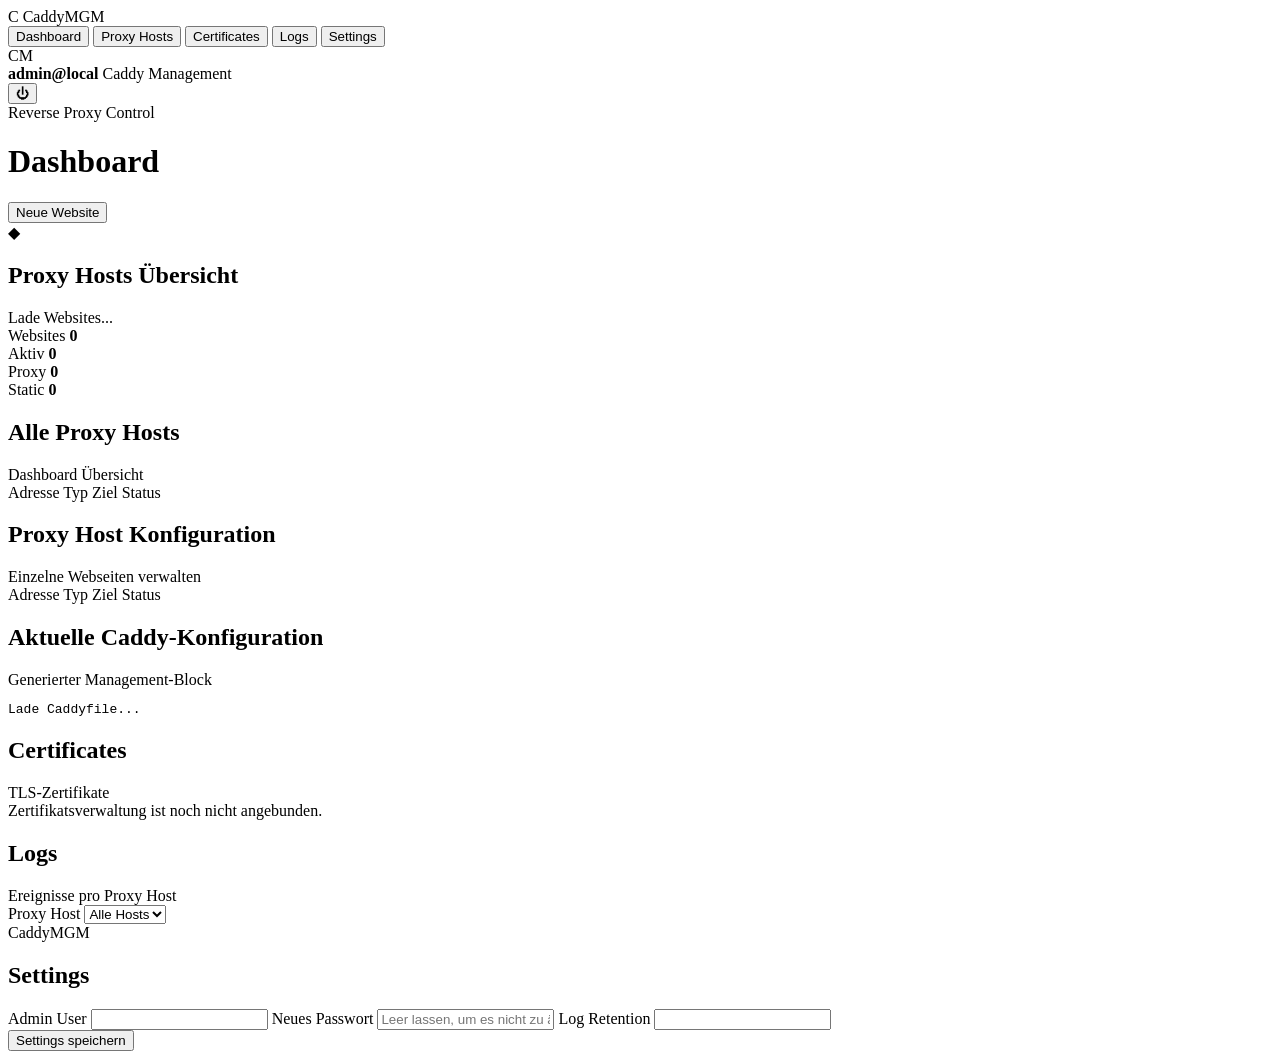
==== cmd/server/web/index.html @ 5ea15238 "Simplify topbar and settings UI" ====
<!doctype html>
<html lang="de">
  <head>
    <meta charset="utf-8" />
    <meta name="viewport" content="width=device-width, initial-scale=1" />
    <title>CaddyMGM</title>
    <link rel="stylesheet" href="/styles.css" />
  </head>
  <body>
    <div class="app-shell">
      <aside class="sidebar">
        <div class="brand">
          <span class="brand-mark">C</span>
          <span>CaddyMGM</span>
        </div>

        <nav class="nav">
          <button class="nav-item active" type="button" data-view="dashboard">Dashboard</button>
          <button class="nav-item" type="button" data-view="proxy-hosts">Proxy Hosts</button>
          <button class="nav-item" type="button" data-view="certificates">Certificates</button>
          <button class="nav-item" type="button" data-view="logs">Logs</button>
          <button class="nav-item" type="button" data-view="settings">Settings</button>
        </nav>

        <div class="profile">
          <span class="avatar">CM</span>
          <div>
            <strong>admin@local</strong>
            <span>Caddy Management</span>
          </div>
          <button id="logout" class="icon-button" type="button" title="Abmelden">⏻</button>
        </div>
      </aside>

      <main class="content">
        <header class="topbar">
          <div>
            <span class="eyebrow">Reverse Proxy Control</span>
            <h1 id="page-title">Dashboard</h1>
          </div>
          <div class="actions">
            <button id="new-site" title="Website anlegen">Neue Website</button>
          </div>
        </header>

        <section class="hero-line">
          <div class="section-title">
            <span class="shield">◆</span>
            <h2 id="section-title">Proxy Hosts Übersicht</h2>
            <span id="status" class="status-pill">Lade Websites...</span>
          </div>
        </section>

        <section class="metrics">
          <article class="metric">
            <span>Websites</span>
            <strong id="total-sites">0</strong>
          </article>
          <article class="metric">
            <span>Aktiv</span>
            <strong id="active-sites">0</strong>
          </article>
          <article class="metric">
            <span>Proxy</span>
            <strong id="proxy-sites">0</strong>
          </article>
          <article class="metric">
            <span>Static</span>
            <strong id="static-sites">0</strong>
          </article>
        </section>

        <section id="view-dashboard" class="view active">
          <section class="panel-card">
            <div class="panel-heading">
              <h2>Alle Proxy Hosts</h2>
              <span>Dashboard Übersicht</span>
            </div>
            <div class="table-head">
              <span>Adresse</span>
              <span>Typ</span>
              <span>Ziel</span>
              <span>Status</span>
              <span></span>
            </div>
            <div id="dashboard-site-list" class="site-list"></div>
          </section>
        </section>

        <section id="view-proxy-hosts" class="view">
          <div id="proxy-hosts-grid" class="dashboard-grid">
            <section class="sites panel-card">
              <div class="panel-heading">
                <h2>Proxy Host Konfiguration</h2>
                <span>Einzelne Webseiten verwalten</span>
              </div>
              <div class="table-head">
                <span>Adresse</span>
                <span>Typ</span>
                <span>Ziel</span>
                <span>Status</span>
                <span></span>
              </div>
              <div id="site-list" class="site-list"></div>
            </section>

            <aside class="panel-card editor-card" id="editor" hidden>
              <form id="site-form">
                <input type="hidden" id="site-id" />
                <div class="panel-title">
                  <div>
                    <span class="eyebrow">Rule Editor</span>
                    <h2 id="form-title">Website</h2>
                  </div>
                  <label class="switch">
                    <input id="enabled" type="checkbox" checked />
                    <span>Aktiv</span>
                  </label>
                </div>

                <label class="switch">
                  <input id="logs-enabled" type="checkbox" checked />
                  <span>Logs aktiv</span>
                </label>

                <label>
                  Adresse
                  <input id="address" required placeholder="example.com" autocomplete="off" />
                </label>

                <fieldset>
                  <legend>Typ</legend>
                  <label class="radio">
                    <input type="radio" name="mode" value="proxy" checked />
                    Reverse Proxy
                  </label>
                  <label class="radio">
                    <input type="radio" name="mode" value="static" />
                    Static Files
                  </label>
                </fieldset>

                <label id="upstream-row">
                  Upstream
                  <input id="upstream" placeholder="http://app:3000" autocomplete="off" />
                </label>

                <label id="root-row" hidden>
                  Root
                  <input id="root" placeholder="/srv/www/example" autocomplete="off" />
                </label>

                <label>
                  Zusätzliche Direktiven
                  <textarea id="extra" rows="7" placeholder="encode zstd gzip"></textarea>
                </label>

                <div class="form-actions">
                  <button type="submit">Speichern</button>
                  <button type="button" id="cancel" class="secondary">Schließen</button>
                  <button type="button" id="delete" class="danger" hidden>Löschen</button>
                </div>
              </form>
            </aside>
          </div>

          <section class="panel-card config-panel">
            <div class="panel-heading">
              <h2>Aktuelle Caddy-Konfiguration</h2>
              <span>Generierter Management-Block</span>
            </div>
            <pre id="inline-config">Lade Caddyfile...</pre>
          </section>
        </section>

        <section id="view-certificates" class="view">
          <section class="panel-card">
            <div class="panel-heading">
              <h2>Certificates</h2>
              <span>TLS-Zertifikate</span>
            </div>
            <div class="empty-state">Zertifikatsverwaltung ist noch nicht angebunden.</div>
          </section>
        </section>

        <section id="view-logs" class="view">
          <section class="panel-card">
            <div class="panel-heading">
              <h2>Logs</h2>
              <span>Ereignisse pro Proxy Host</span>
            </div>
            <label class="filter-row">
              Proxy Host
              <select id="log-site-filter">
                <option value="">Alle Hosts</option>
              </select>
            </label>
            <div id="log-list" class="log-list"></div>
          </section>
        </section>

        <section id="view-settings" class="view">
          <section class="panel-card editor-card settings-card">
            <form id="settings-form">
              <div class="panel-title">
                <div>
                  <span class="eyebrow">CaddyMGM</span>
                  <h2>Settings</h2>
                </div>
              </div>

              <label>
                Admin User
                <input id="settings-username" autocomplete="off" />
              </label>

              <label>
                Neues Passwort
                <input id="settings-password" type="password" placeholder="Leer lassen, um es nicht zu ändern" autocomplete="new-password" />
              </label>

              <label>
                Log Retention
                <input id="settings-log-retention" type="number" min="25" step="25" />
              </label>

              <div class="form-actions">
                <button type="submit">Settings speichern</button>
              </div>
            </form>
          </section>
        </section>
      </main>
    </div>

    <dialog id="config-dialog">
      <div class="dialog-head">
        <h2>Caddyfile</h2>
        <button id="close-config" class="secondary">Schließen</button>
      </div>
      <pre id="config-content"></pre>
    </dialog>

    <script src="/app.js"></script>
  </body>
</html>
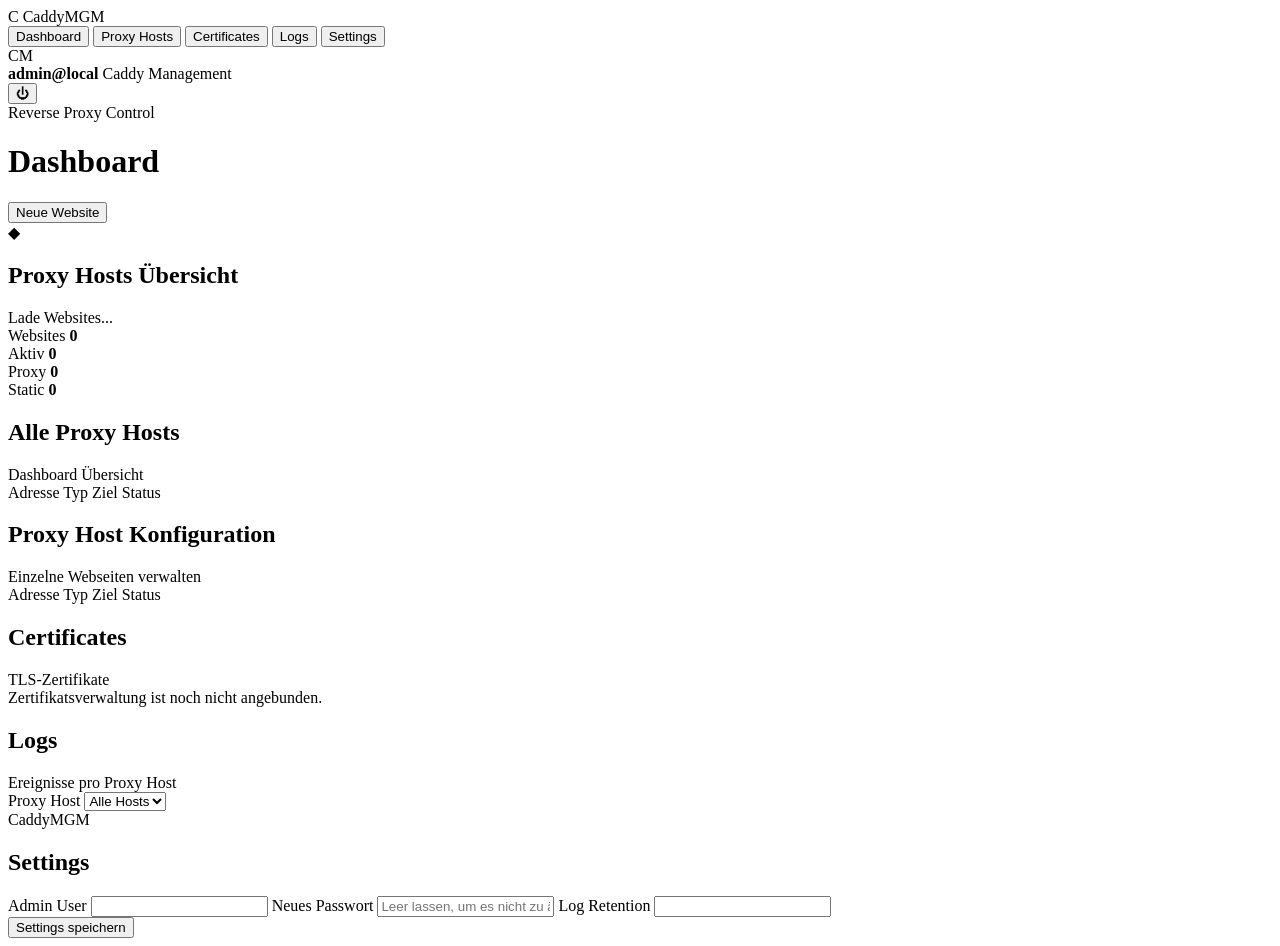
==== commit eabc2208: "Add separate Caddy compose service" ====
--- a/cmd/server/web/index.html
+++ b/cmd/server/web/index.html
@@ -164,13 +164,6 @@
             </aside>
           </div>
 
-          <section class="panel-card config-panel">
-            <div class="panel-heading">
-              <h2>Aktuelle Caddy-Konfiguration</h2>
-              <span>Generierter Management-Block</span>
-            </div>
-            <pre id="inline-config">Lade Caddyfile...</pre>
-          </section>
         </section>
 
         <section id="view-certificates" class="view">
@@ -233,14 +226,6 @@
       </main>
     </div>
 
-    <dialog id="config-dialog">
-      <div class="dialog-head">
-        <h2>Caddyfile</h2>
-        <button id="close-config" class="secondary">Schließen</button>
-      </div>
-      <pre id="config-content"></pre>
-    </dialog>
-
     <script src="/app.js"></script>
   </body>
 </html>
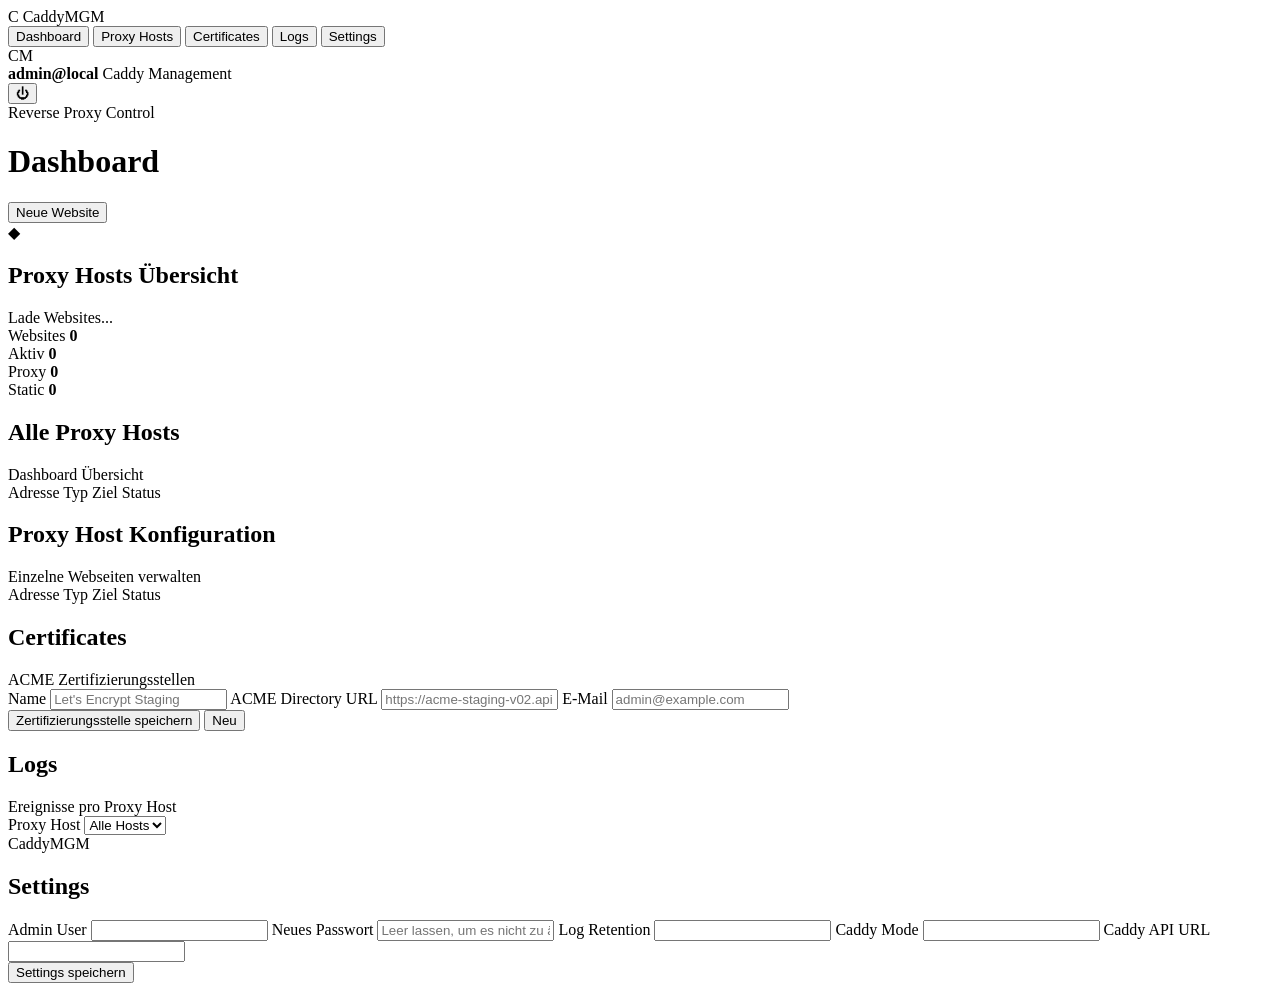
==== commit 7c3f7b45: "Add Caddy API integration" ====
--- a/cmd/server/web/index.html
+++ b/cmd/server/web/index.html
@@ -124,6 +124,20 @@
                 </label>
 
                 <label>
+                  TLS
+                  <select id="tls-mode">
+                    <option value="off">Aus</option>
+                    <option value="internal">Internes Zertifikat</option>
+                    <option value="acme">ACME Zertifizierungsstelle</option>
+                  </select>
+                </label>
+
+                <label id="acme-issuer-row" hidden>
+                  ACME Zertifizierungsstelle
+                  <select id="acme-issuer"></select>
+                </label>
+
+                <label>
                   Adresse
                   <input id="address" required placeholder="example.com" autocomplete="off" />
                 </label>
@@ -167,12 +181,32 @@
         </section>
 
         <section id="view-certificates" class="view">
-          <section class="panel-card">
+          <section class="panel-card editor-card certificates-card">
             <div class="panel-heading">
               <h2>Certificates</h2>
-              <span>TLS-Zertifikate</span>
-            </div>
-            <div class="empty-state">Zertifikatsverwaltung ist noch nicht angebunden.</div>
+              <span>ACME Zertifizierungsstellen</span>
+            </div>
+            <form id="certificate-form">
+              <input type="hidden" id="issuer-id" />
+              <label>
+                Name
+                <input id="issuer-name" placeholder="Let's Encrypt Staging" autocomplete="off" />
+              </label>
+              <label>
+                ACME Directory URL
+                <input id="issuer-directory" placeholder="https://acme-staging-v02.api.letsencrypt.org/directory" autocomplete="off" />
+              </label>
+              <label>
+                E-Mail
+                <input id="issuer-email" type="email" placeholder="admin@example.com" autocomplete="off" />
+              </label>
+              <div class="form-actions">
+                <button type="submit">Zertifizierungsstelle speichern</button>
+                <button type="button" id="issuer-reset" class="secondary">Neu</button>
+                <button type="button" id="issuer-delete" class="danger" hidden>Löschen</button>
+              </div>
+            </form>
+            <div id="issuer-list" class="issuer-list"></div>
           </section>
         </section>
 
@@ -217,6 +251,16 @@
                 <input id="settings-log-retention" type="number" min="25" step="25" />
               </label>
 
+              <label>
+                Caddy Mode
+                <input id="settings-caddy-mode" readonly />
+              </label>
+
+              <label>
+                Caddy API URL
+                <input id="settings-caddy-api-url" readonly />
+              </label>
+
               <div class="form-actions">
                 <button type="submit">Settings speichern</button>
               </div>
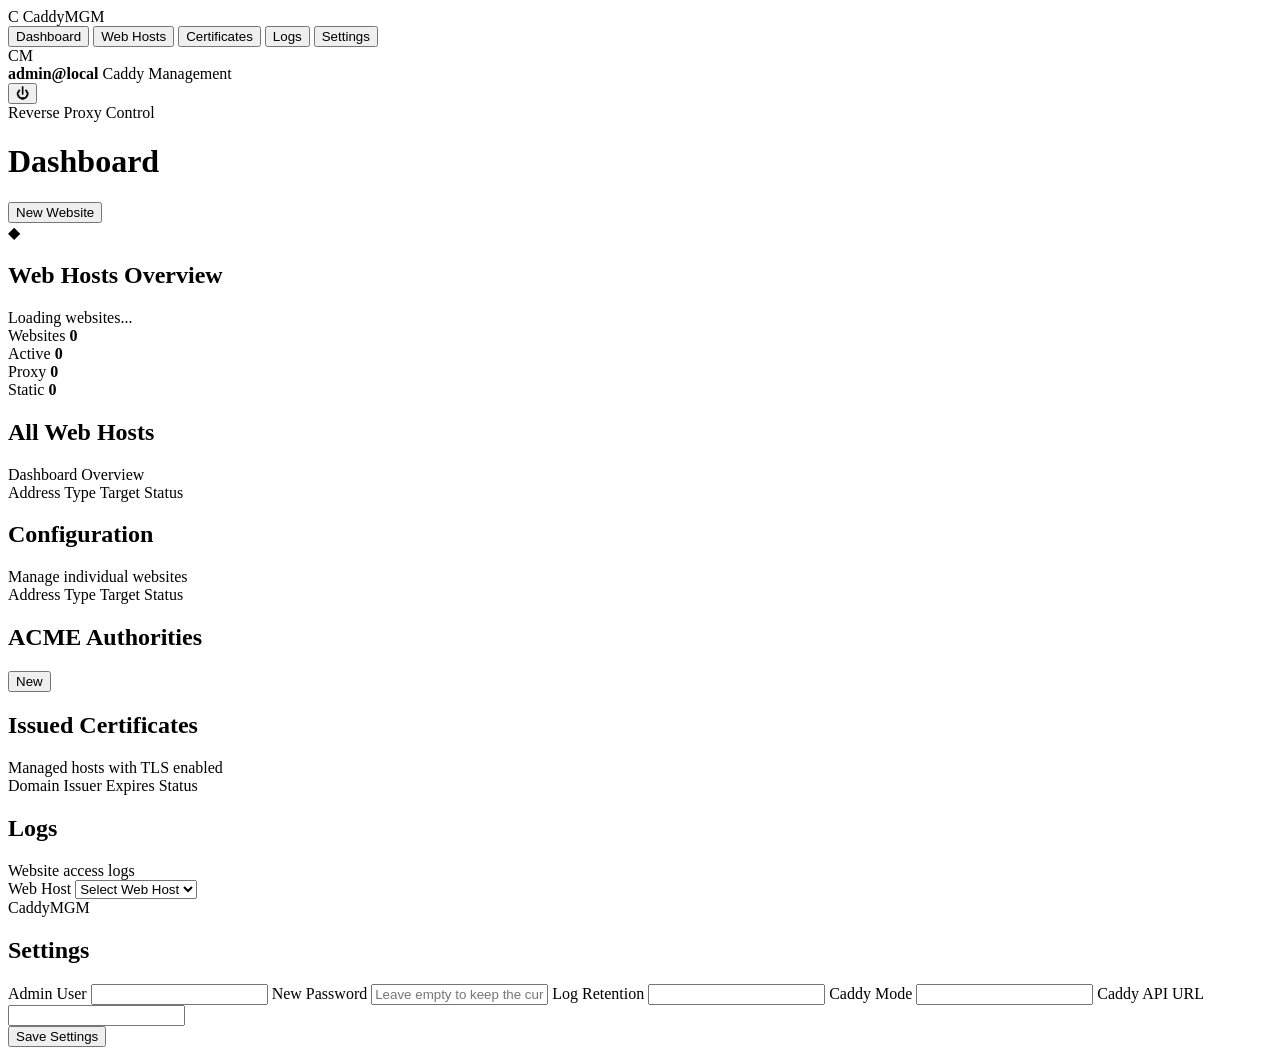
==== commit 130de384: "Prepare web host management release" ====
--- a/cmd/server/web/index.html
+++ b/cmd/server/web/index.html
@@ -1,5 +1,5 @@
 <!doctype html>
-<html lang="de">
+<html lang="en">
   <head>
     <meta charset="utf-8" />
     <meta name="viewport" content="width=device-width, initial-scale=1" />
@@ -16,7 +16,7 @@
 
         <nav class="nav">
           <button class="nav-item active" type="button" data-view="dashboard">Dashboard</button>
-          <button class="nav-item" type="button" data-view="proxy-hosts">Proxy Hosts</button>
+          <button class="nav-item" type="button" data-view="proxy-hosts">Web Hosts</button>
           <button class="nav-item" type="button" data-view="certificates">Certificates</button>
           <button class="nav-item" type="button" data-view="logs">Logs</button>
           <button class="nav-item" type="button" data-view="settings">Settings</button>
@@ -28,7 +28,7 @@
             <strong>admin@local</strong>
             <span>Caddy Management</span>
           </div>
-          <button id="logout" class="icon-button" type="button" title="Abmelden">⏻</button>
+          <button id="logout" class="icon-button" type="button" title="Sign out">⏻</button>
         </div>
       </aside>
 
@@ -39,15 +39,15 @@
             <h1 id="page-title">Dashboard</h1>
           </div>
           <div class="actions">
-            <button id="new-site" title="Website anlegen">Neue Website</button>
+            <button id="new-site" title="Create website">New Website</button>
           </div>
         </header>
 
         <section class="hero-line">
           <div class="section-title">
             <span class="shield">◆</span>
-            <h2 id="section-title">Proxy Hosts Übersicht</h2>
-            <span id="status" class="status-pill">Lade Websites...</span>
+            <h2 id="section-title">Web Hosts Overview</h2>
+            <span id="status" class="status-pill">Loading websites...</span>
           </div>
         </section>
 
@@ -57,7 +57,7 @@
             <strong id="total-sites">0</strong>
           </article>
           <article class="metric">
-            <span>Aktiv</span>
+            <span>Active</span>
             <strong id="active-sites">0</strong>
           </article>
           <article class="metric">
@@ -73,13 +73,13 @@
         <section id="view-dashboard" class="view active">
           <section class="panel-card">
             <div class="panel-heading">
-              <h2>Alle Proxy Hosts</h2>
-              <span>Dashboard Übersicht</span>
+              <h2>All Web Hosts</h2>
+              <span>Dashboard Overview</span>
             </div>
             <div class="table-head">
-              <span>Adresse</span>
-              <span>Typ</span>
-              <span>Ziel</span>
+              <span>Address</span>
+              <span>Type</span>
+              <span>Target</span>
               <span>Status</span>
               <span></span>
             </div>
@@ -91,13 +91,13 @@
           <div id="proxy-hosts-grid" class="dashboard-grid">
             <section class="sites panel-card">
               <div class="panel-heading">
-                <h2>Proxy Host Konfiguration</h2>
-                <span>Einzelne Webseiten verwalten</span>
+                <h2>Configuration</h2>
+                <span>Manage individual websites</span>
               </div>
               <div class="table-head">
-                <span>Adresse</span>
-                <span>Typ</span>
-                <span>Ziel</span>
+                <span>Address</span>
+                <span>Type</span>
+                <span>Target</span>
                 <span>Status</span>
                 <span></span>
               </div>
@@ -114,36 +114,32 @@
                   </div>
                   <label class="switch">
                     <input id="enabled" type="checkbox" checked />
-                    <span>Aktiv</span>
+                    <span>Active</span>
                   </label>
                 </div>
 
                 <label class="switch">
                   <input id="logs-enabled" type="checkbox" checked />
-                  <span>Logs aktiv</span>
-                </label>
-
-                <label>
-                  TLS
-                  <select id="tls-mode">
-                    <option value="off">Aus</option>
-                    <option value="internal">Internes Zertifikat</option>
-                    <option value="acme">ACME Zertifizierungsstelle</option>
-                  </select>
+                  <span>Logs enabled</span>
+                </label>
+
+                <label class="switch">
+                  <input id="tls-enabled" type="checkbox" />
+                  <span>TLS enabled</span>
                 </label>
 
                 <label id="acme-issuer-row" hidden>
-                  ACME Zertifizierungsstelle
+                  ACME Authority
                   <select id="acme-issuer"></select>
                 </label>
 
                 <label>
-                  Adresse
+                  Address
                   <input id="address" required placeholder="example.com" autocomplete="off" />
                 </label>
 
                 <fieldset>
-                  <legend>Typ</legend>
+                  <legend>Type</legend>
                   <label class="radio">
                     <input type="radio" name="mode" value="proxy" checked />
                     Reverse Proxy
@@ -165,14 +161,14 @@
                 </label>
 
                 <label>
-                  Zusätzliche Direktiven
+                  Additional settings
                   <textarea id="extra" rows="7" placeholder="encode zstd gzip"></textarea>
                 </label>
 
                 <div class="form-actions">
-                  <button type="submit">Speichern</button>
-                  <button type="button" id="cancel" class="secondary">Schließen</button>
-                  <button type="button" id="delete" class="danger" hidden>Löschen</button>
+                  <button type="submit">Save</button>
+                  <button type="button" id="cancel" class="secondary">Close</button>
+                  <button type="button" id="delete" class="danger" hidden>Delete</button>
                 </div>
               </form>
             </aside>
@@ -181,47 +177,67 @@
         </section>
 
         <section id="view-certificates" class="view">
-          <section class="panel-card editor-card certificates-card">
-            <div class="panel-heading">
-              <h2>Certificates</h2>
-              <span>ACME Zertifizierungsstellen</span>
-            </div>
-            <form id="certificate-form">
-              <input type="hidden" id="issuer-id" />
-              <label>
-                Name
-                <input id="issuer-name" placeholder="Let's Encrypt Staging" autocomplete="off" />
-              </label>
-              <label>
-                ACME Directory URL
-                <input id="issuer-directory" placeholder="https://acme-staging-v02.api.letsencrypt.org/directory" autocomplete="off" />
-              </label>
-              <label>
-                E-Mail
-                <input id="issuer-email" type="email" placeholder="admin@example.com" autocomplete="off" />
-              </label>
-              <div class="form-actions">
-                <button type="submit">Zertifizierungsstelle speichern</button>
-                <button type="button" id="issuer-reset" class="secondary">Neu</button>
-                <button type="button" id="issuer-delete" class="danger" hidden>Löschen</button>
-              </div>
-            </form>
-            <div id="issuer-list" class="issuer-list"></div>
-          </section>
+          <div class="certificates-grid">
+            <section class="panel-card editor-card certificates-card">
+              <div class="panel-heading">
+                <h2>ACME Authorities</h2>
+                <button type="button" id="issuer-new" class="secondary">New</button>
+              </div>
+              <div id="issuer-list" class="issuer-list"></div>
+              <form id="certificate-form" class="issuer-form" hidden>
+                <input type="hidden" id="issuer-id" />
+                <label>
+                  Name
+                  <input id="issuer-name" placeholder="Let's Encrypt Staging" autocomplete="off" />
+                </label>
+                <label>
+                  ACME Directory URL
+                  <input id="issuer-directory" placeholder="https://acme-staging-v02.api.letsencrypt.org/directory" autocomplete="off" />
+                </label>
+                <label>
+                  Email
+                  <input id="issuer-email" type="email" placeholder="admin@example.com" autocomplete="off" />
+                </label>
+                <div class="form-actions">
+                  <button type="submit">Save Authority</button>
+                  <button type="button" id="issuer-reset" class="secondary">Close</button>
+                  <button type="button" id="issuer-delete" class="danger" hidden>Delete</button>
+                </div>
+              </form>
+            </section>
+
+            <section class="panel-card certificates-card">
+              <div class="panel-heading">
+                <h2>Issued Certificates</h2>
+                <span>Managed hosts with TLS enabled</span>
+              </div>
+              <div class="certificate-head">
+                <span>Domain</span>
+                <span>Issuer</span>
+                <span>Expires</span>
+                <span>Status</span>
+              </div>
+              <div id="certificate-list" class="certificate-list"></div>
+            </section>
+          </div>
         </section>
 
         <section id="view-logs" class="view">
           <section class="panel-card">
             <div class="panel-heading">
               <h2>Logs</h2>
-              <span>Ereignisse pro Proxy Host</span>
+              <span>Website access logs</span>
             </div>
             <label class="filter-row">
-              Proxy Host
+              Web Host
               <select id="log-site-filter">
-                <option value="">Alle Hosts</option>
+                <option value="">Select Web Host</option>
               </select>
             </label>
+            <div id="log-stream-label" class="log-stream-label" hidden>
+              <span>Realtime Logs</span>
+              <strong></strong>
+            </div>
             <div id="log-list" class="log-list"></div>
           </section>
         </section>
@@ -242,8 +258,8 @@
               </label>
 
               <label>
-                Neues Passwort
-                <input id="settings-password" type="password" placeholder="Leer lassen, um es nicht zu ändern" autocomplete="new-password" />
+                New Password
+                <input id="settings-password" type="password" placeholder="Leave empty to keep the current password" autocomplete="new-password" />
               </label>
 
               <label>
@@ -262,13 +278,27 @@
               </label>
 
               <div class="form-actions">
-                <button type="submit">Settings speichern</button>
+                <button type="submit">Save Settings</button>
               </div>
             </form>
           </section>
         </section>
       </main>
     </div>
+
+    <dialog id="acme-dialog">
+      <div class="dialog-head">
+        <h2>ACME Certificate Request</h2>
+        <button id="acme-dialog-close" class="secondary" type="button">Close</button>
+      </div>
+      <div class="acme-status">
+        <div class="acme-target">
+          <strong id="acme-domain"></strong>
+          <span id="acme-authority"></span>
+        </div>
+        <ol id="acme-steps"></ol>
+      </div>
+    </dialog>
 
     <script src="/app.js"></script>
   </body>
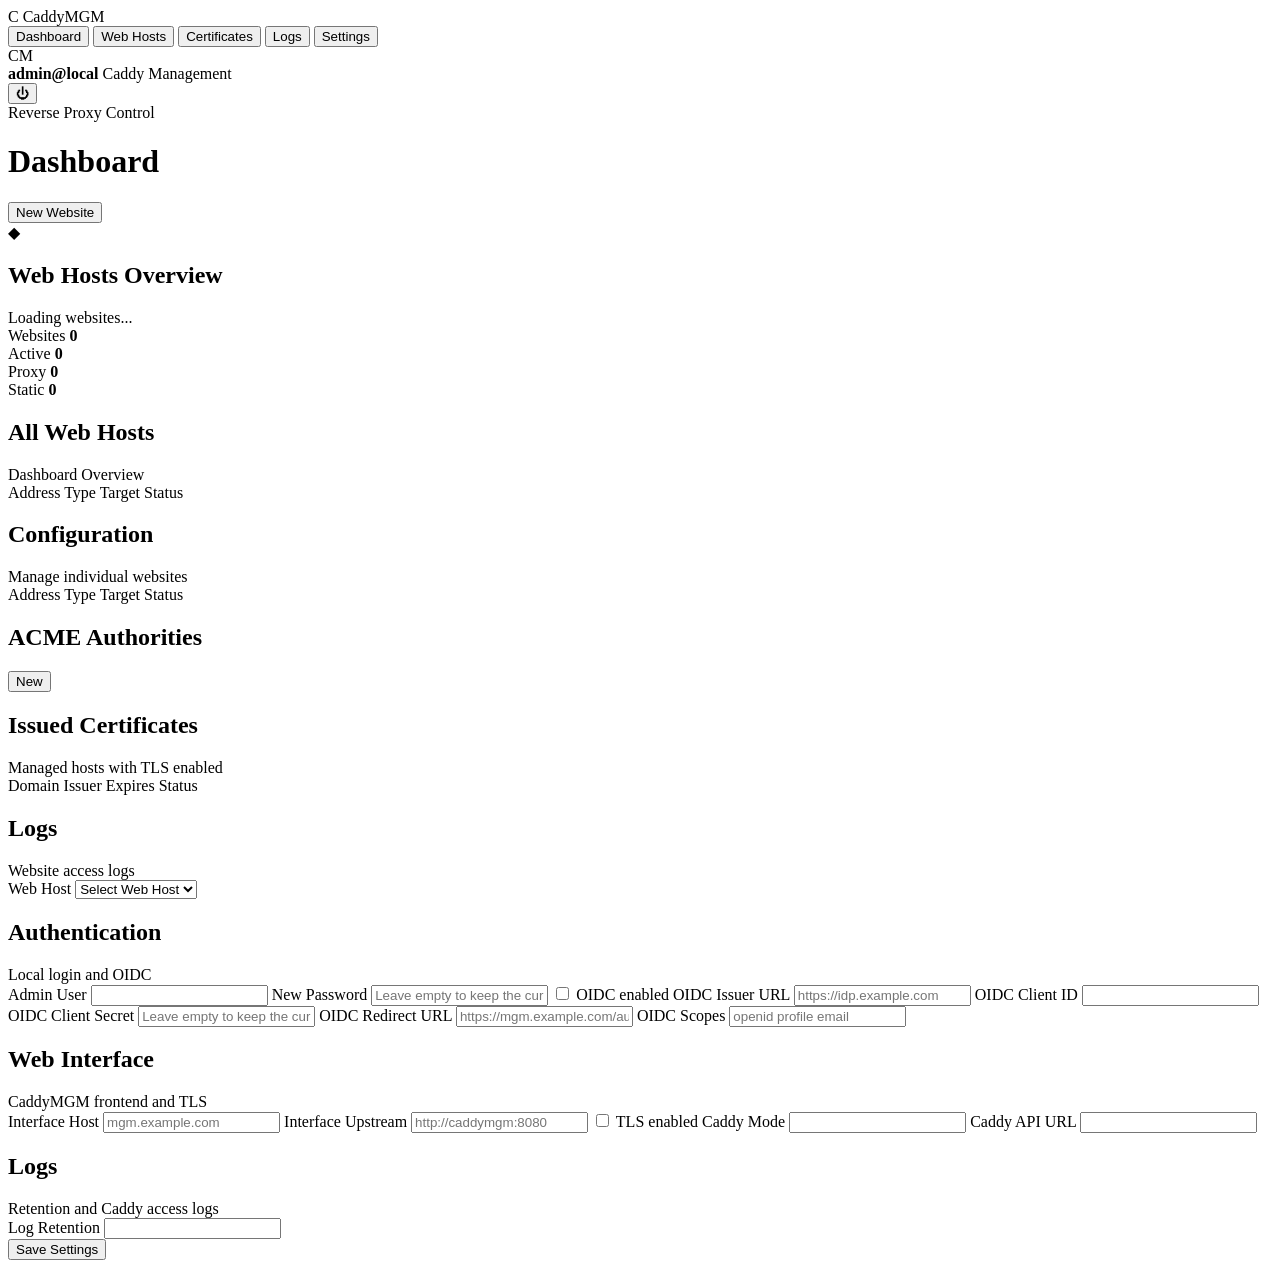
==== commit 2ef33942: "Group settings into full-width panels" ====
--- a/cmd/server/web/index.html
+++ b/cmd/server/web/index.html
@@ -198,6 +198,14 @@
                   Email
                   <input id="issuer-email" type="email" placeholder="admin@example.com" autocomplete="off" />
                 </label>
+                <label>
+                  Root CA file
+                  <input id="issuer-root-ca" placeholder="/ca-certificates/internal-root-ca.cer" autocomplete="off" />
+                </label>
+                <div class="file-upload">
+                  <input id="issuer-root-ca-upload" type="file" accept=".crt,.cer,.pem,application/x-x509-ca-cert,application/pem-certificate" />
+                  <button type="button" id="issuer-root-ca-upload-button" class="secondary">Upload</button>
+                </div>
                 <div class="form-actions">
                   <button type="submit">Save Authority</button>
                   <button type="button" id="issuer-reset" class="secondary">Close</button>
@@ -243,45 +251,92 @@
         </section>
 
         <section id="view-settings" class="view">
-          <section class="panel-card editor-card settings-card">
-            <form id="settings-form">
-              <div class="panel-title">
-                <div>
-                  <span class="eyebrow">CaddyMGM</span>
-                  <h2>Settings</h2>
-                </div>
-              </div>
-
+          <form id="settings-form" class="settings-form">
+            <section class="panel-card editor-card settings-card settings-group">
+              <div class="panel-heading">
+                <h2>Authentication</h2>
+                <span>Local login and OIDC</span>
+              </div>
               <label>
                 Admin User
                 <input id="settings-username" autocomplete="off" />
               </label>
-
               <label>
                 New Password
                 <input id="settings-password" type="password" placeholder="Leave empty to keep the current password" autocomplete="new-password" />
               </label>
-
+              <label class="switch">
+                <input id="settings-oidc-enabled" type="checkbox" />
+                <span>OIDC enabled</span>
+              </label>
+              <label>
+                OIDC Issuer URL
+                <input id="settings-oidc-issuer" placeholder="https://idp.example.com" autocomplete="off" />
+              </label>
+              <label>
+                OIDC Client ID
+                <input id="settings-oidc-client-id" autocomplete="off" />
+              </label>
+              <label>
+                OIDC Client Secret
+                <input id="settings-oidc-client-secret" type="password" placeholder="Leave empty to keep the current secret" autocomplete="new-password" />
+              </label>
+              <label>
+                OIDC Redirect URL
+                <input id="settings-oidc-redirect" placeholder="https://mgm.example.com/auth/oidc/callback" autocomplete="off" />
+              </label>
+              <label>
+                OIDC Scopes
+                <input id="settings-oidc-scopes" placeholder="openid profile email" autocomplete="off" />
+              </label>
+            </section>
+
+            <section class="panel-card editor-card settings-card settings-group">
+              <div class="panel-heading">
+                <h2>Web Interface</h2>
+                <span>CaddyMGM frontend and TLS</span>
+              </div>
+              <label>
+                Interface Host
+                <input id="settings-web-host" placeholder="mgm.example.com" autocomplete="off" />
+              </label>
+              <label>
+                Interface Upstream
+                <input id="settings-web-upstream" placeholder="http://caddymgm:8080" autocomplete="off" />
+              </label>
+              <label class="switch">
+                <input id="settings-web-tls-enabled" type="checkbox" />
+                <span>TLS enabled</span>
+              </label>
+              <label id="settings-web-acme-row" hidden>
+                ACME Authority
+                <select id="settings-web-acme"></select>
+              </label>
+              <label>
+                Caddy Mode
+                <input id="settings-caddy-mode" readonly />
+              </label>
+              <label>
+                Caddy API URL
+                <input id="settings-caddy-api-url" readonly />
+              </label>
+            </section>
+
+            <section class="panel-card editor-card settings-card settings-group">
+              <div class="panel-heading">
+                <h2>Logs</h2>
+                <span>Retention and Caddy access logs</span>
+              </div>
               <label>
                 Log Retention
                 <input id="settings-log-retention" type="number" min="25" step="25" />
               </label>
-
-              <label>
-                Caddy Mode
-                <input id="settings-caddy-mode" readonly />
-              </label>
-
-              <label>
-                Caddy API URL
-                <input id="settings-caddy-api-url" readonly />
-              </label>
-
-              <div class="form-actions">
-                <button type="submit">Save Settings</button>
-              </div>
-            </form>
-          </section>
+            </section>
+
+            <div class="form-actions settings-actions">
+              <button type="submit">Save Settings</button>
+            </div>
+          </form>
         </section>
       </main>
     </div>
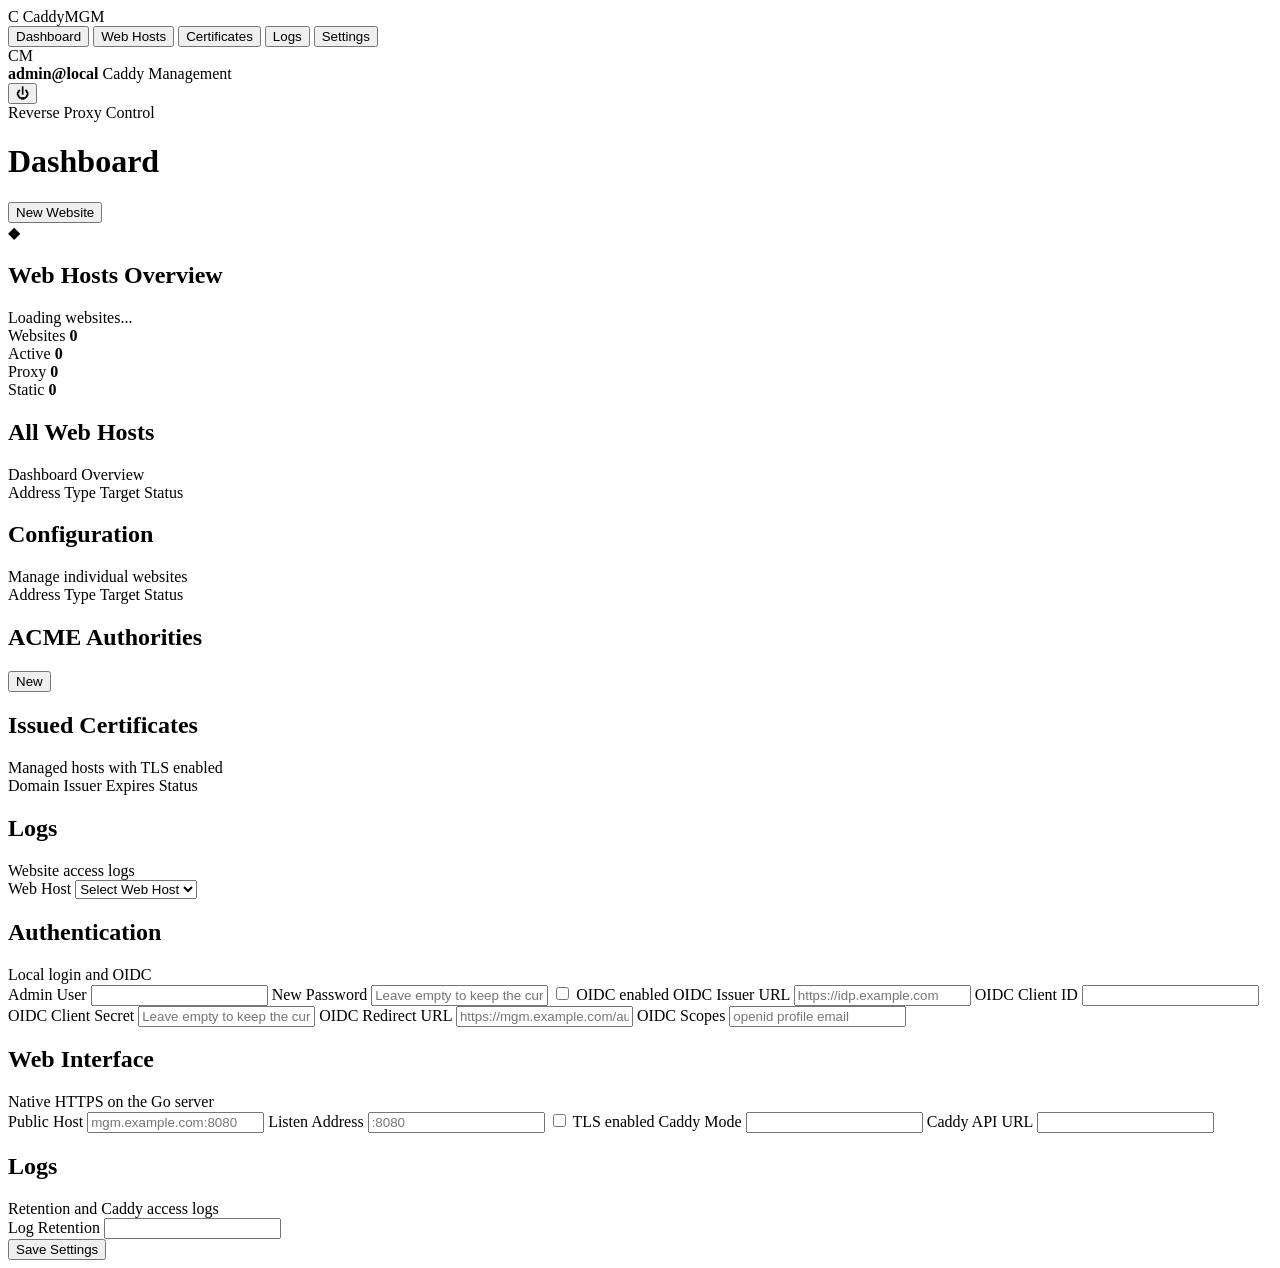
==== commit 1a2f2461: "Restructure runtime directories and web editor" ====
--- a/cmd/server/web/index.html
+++ b/cmd/server/web/index.html
@@ -141,7 +141,7 @@
                 <fieldset>
                   <legend>Type</legend>
                   <label class="radio">
-                    <input type="radio" name="mode" value="proxy" checked />
+                    <input type="radio" name="mode" value="proxy" />
                     Reverse Proxy
                   </label>
                   <label class="radio">
@@ -150,7 +150,7 @@
                   </label>
                 </fieldset>
 
-                <label id="upstream-row">
+                <label id="upstream-row" hidden>
                   Upstream
                   <input id="upstream" placeholder="http://app:3000" autocomplete="off" />
                 </label>
@@ -294,15 +294,15 @@
             <section class="panel-card editor-card settings-card settings-group">
               <div class="panel-heading">
                 <h2>Web Interface</h2>
-                <span>CaddyMGM frontend and TLS</span>
-              </div>
-              <label>
-                Interface Host
-                <input id="settings-web-host" placeholder="mgm.example.com" autocomplete="off" />
-              </label>
-              <label>
-                Interface Upstream
-                <input id="settings-web-upstream" placeholder="http://caddymgm:8080" autocomplete="off" />
+                <span>Native HTTPS on the Go server</span>
+              </div>
+              <label>
+                Public Host
+                <input id="settings-web-host" placeholder="mgm.example.com:8080" autocomplete="off" />
+              </label>
+              <label>
+                Listen Address
+                <input id="settings-web-upstream" placeholder=":8080" autocomplete="off" />
               </label>
               <label class="switch">
                 <input id="settings-web-tls-enabled" type="checkbox" />
